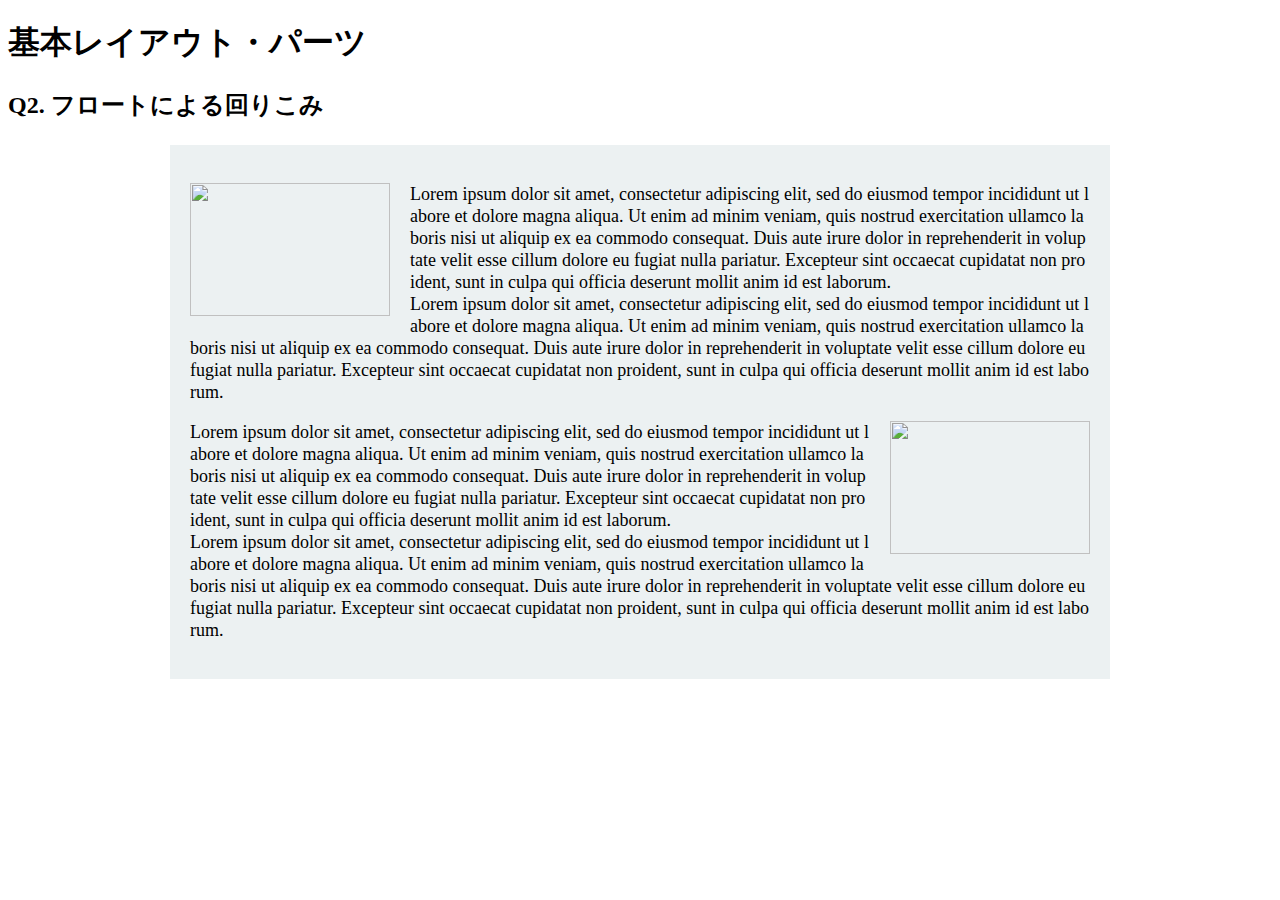
==== layout_parts/q2/index.html @ 51f18647 "q2回答" ====
<!DOCTYPE html>
<html>
  <head>
    <meta charset="utf-8">
    <meta http-equiv="X-UA-Compatible" content="IE=edge">
    <meta name="viewport" content="width=device-width, initial-scale=1.0, maximum-scale=1.0, user-scalable=no">
    <meta name="format-detection" content="telephone=no">
    <title>基本レイアウト・パーツ</title>
    <link rel="stylesheet" href="http://gizumo-inc.github.io/sample/front-lesson/layout_parts_new/assets/css/reset.css">
    <link rel="stylesheet" href="http://gizumo-inc.github.io/sample/front-lesson/layout_parts_new/assets/css/base.css">
    <link rel="stylesheet" href="css/style.css">
  </head>
  <body>
    <div class="wrapper">
      <h1 class="title">基本レイアウト・パーツ</h1>
      <h2 class="headline">
        <p class="headline__text">Q2. フロートによる回りこみ</p>
      </h2>
      <div class="box">
        <!--
             floatは要素を横並びにするという役割を持ったプロパティですが、文字を回り込ませることができるプロパティでもあります。
             その機能を使って文字列の中に画像をまぜてきれいなレイアウトを作ることができます。
             このレイアウトはボックスで言うと、1つの大きなボックスの中に2つのボックスが縦に並んでいる状態です。文字がずっと続いているのでボックスは1つしかないと思われがちですが、2つのボックスで作っているのでそこを意識してみてください。

             画像はimgタグを使って出力します。使う画像は以下の2つです。
             1つ目の画像： "http://gizumo-inc.github.io/sample/front-lesson/layout_parts_new/assets/img/q2/thumb_1.jpg"
             2つ目の画像： "http://gizumo-inc.github.io/sample/front-lesson/layout_parts_new/assets/img/q2/thumb_2.jpg"

             ■この問題で使う大事なプロパティ
             ・margin
             ・float
        -->
        <!-- 回答はクラスq2の要素の中に書いてね -->
        <!-- すでについてるクラスにはstyleを指定しない。styleをつける場合は自分で新たにクラスをつけること -->
        <div class="q2">
          <div class="q2__content">
            <div class="left__content">
              <img src="../assets/img/q2/thumb_1.jpg" alt="">
            </div>
              <p class="q2__text">Lorem ipsum dolor sit amet, consectetur adipiscing elit, sed do eiusmod tempor incididunt ut labore et dolore magna aliqua. Ut enim ad minim veniam, quis nostrud exercitation ullamco laboris nisi ut aliquip ex ea commodo consequat. Duis aute irure dolor in reprehenderit in voluptate velit esse cillum dolore eu fugiat nulla pariatur. Excepteur sint occaecat cupidatat non proident, sunt in culpa qui officia deserunt mollit anim id est laborum.<br>Lorem ipsum dolor sit amet, consectetur adipiscing elit, sed do eiusmod tempor incididunt ut labore et dolore magna aliqua. Ut enim ad minim veniam, quis nostrud exercitation ullamco laboris nisi ut aliquip ex ea commodo consequat. Duis aute irure dolor in reprehenderit in voluptate velit esse cillum dolore eu fugiat nulla pariatur. Excepteur sint occaecat cupidatat non proident, sunt in culpa qui officia deserunt mollit anim id est laborum.</p>
          </div>
          <div class="q2__content">
            <div class="right__content">
              <img src="../assets/img/q2/thumb_2.jpg" alt="">
            </div>
            <p class="q2__text">Lorem ipsum dolor sit amet, consectetur adipiscing elit, sed do eiusmod tempor incididunt ut labore et dolore magna aliqua. Ut enim ad minim veniam, quis nostrud exercitation ullamco laboris nisi ut aliquip ex ea commodo consequat. Duis aute irure dolor in reprehenderit in voluptate velit esse cillum dolore eu fugiat nulla pariatur. Excepteur sint occaecat cupidatat non proident, sunt in culpa qui officia deserunt mollit anim id est laborum.<br>Lorem ipsum dolor sit amet, consectetur adipiscing elit, sed do eiusmod tempor incididunt ut labore et dolore magna aliqua. Ut enim ad minim veniam, quis nostrud exercitation ullamco laboris nisi ut aliquip ex ea commodo consequat. Duis aute irure dolor in reprehenderit in voluptate velit esse cillum dolore eu fugiat nulla pariatur. Excepteur sint occaecat cupidatat non proident, sunt in culpa qui officia deserunt mollit anim id est laborum.</p>
          </div>
        </div>
        <!-- 回答はクラスq2の要素の中に書いてね -->
      </div>
    </div>
  </body>
</html>
---- layout_parts/q2/css/style.css ----
@charset "UTF-8";

/* 回答はここに書いてね */
.q2{
  width: 900px;
  margin: 0 auto;
  padding: 20px;
  background-color: #ECF1F2;
}

.left__content{
  float: left;
  margin-right: 20px;
  margin-bottom: 10px;
}

.right__content{
  float: right;
  margin-left: 20px;
  margin-bottom: 10px;
}

img{
  height: 133px;
  width: 200px;
}

.q2__text{
  font-size: 18px;
  line-height: 22px;
  word-break: break-all;
}

/* 回答はここに書いてね */
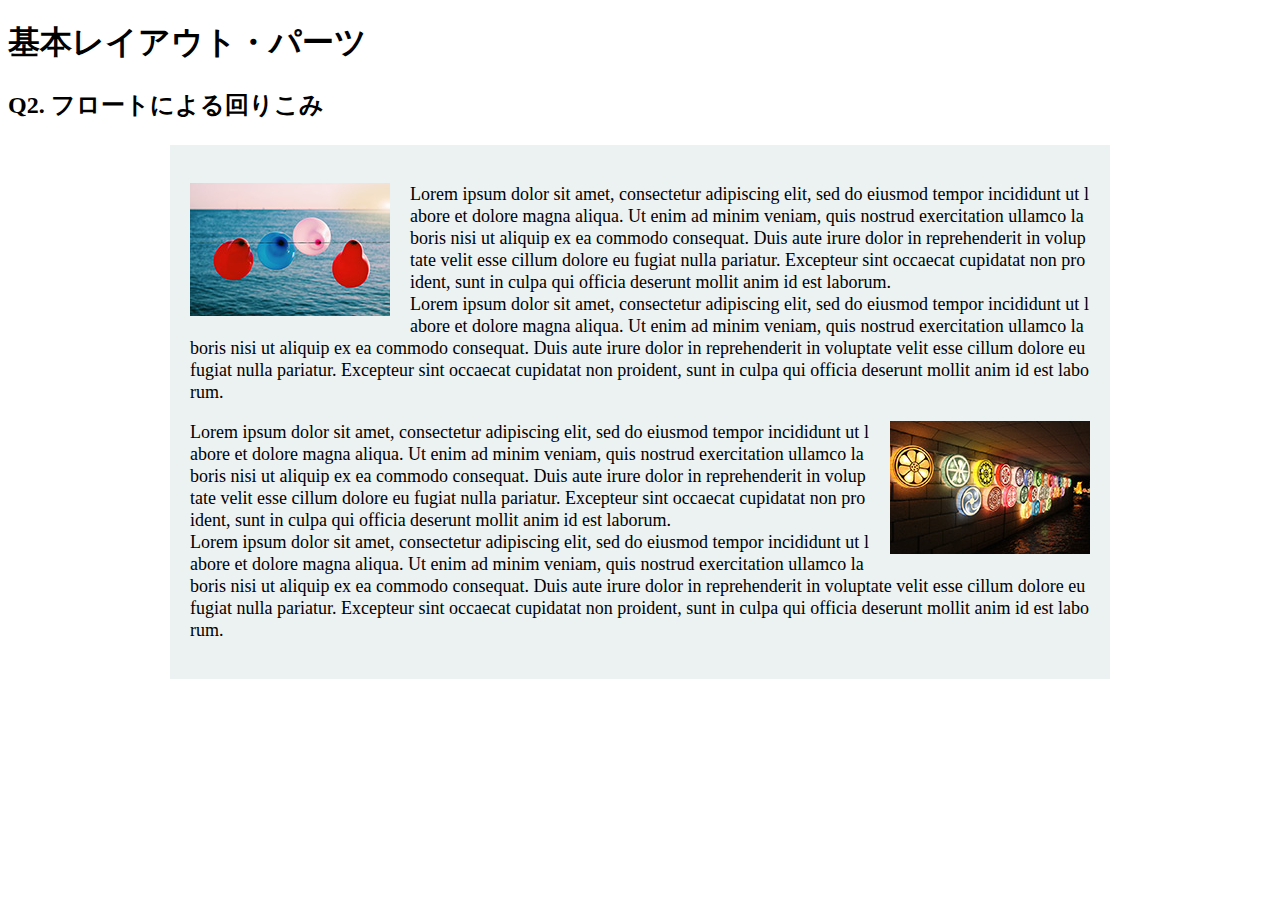
==== commit 51716741: "q2の回答の修正" ====
--- a/layout_parts/q2/index.html
+++ b/layout_parts/q2/index.html
@@ -33,17 +33,19 @@
         <!-- 回答はクラスq2の要素の中に書いてね -->
         <!-- すでについてるクラスにはstyleを指定しない。styleをつける場合は自分で新たにクラスをつけること -->
         <div class="q2">
-          <div class="q2__content">
-            <div class="left__content">
-              <img src="../assets/img/q2/thumb_1.jpg" alt="">
+          <div class="q2__contents">
+            <div class="q2__content">
+              <div class="left__content">
+                <img src="../assets/img/q2/thumb_1.jpg" alt="">
+              </div>
+                <p class="q2__text">Lorem ipsum dolor sit amet, consectetur adipiscing elit, sed do eiusmod tempor incididunt ut labore et dolore magna aliqua. Ut enim ad minim veniam, quis nostrud exercitation ullamco laboris nisi ut aliquip ex ea commodo consequat. Duis aute irure dolor in reprehenderit in voluptate velit esse cillum dolore eu fugiat nulla pariatur. Excepteur sint occaecat cupidatat non proident, sunt in culpa qui officia deserunt mollit anim id est laborum.<br>Lorem ipsum dolor sit amet, consectetur adipiscing elit, sed do eiusmod tempor incididunt ut labore et dolore magna aliqua. Ut enim ad minim veniam, quis nostrud exercitation ullamco laboris nisi ut aliquip ex ea commodo consequat. Duis aute irure dolor in reprehenderit in voluptate velit esse cillum dolore eu fugiat nulla pariatur. Excepteur sint occaecat cupidatat non proident, sunt in culpa qui officia deserunt mollit anim id est laborum.</p>
             </div>
+            <div class="q2__content">
+              <div class="right__content">
+                <img src="../assets/img/q2/thumb_2.jpg" alt="">
+              </div>
               <p class="q2__text">Lorem ipsum dolor sit amet, consectetur adipiscing elit, sed do eiusmod tempor incididunt ut labore et dolore magna aliqua. Ut enim ad minim veniam, quis nostrud exercitation ullamco laboris nisi ut aliquip ex ea commodo consequat. Duis aute irure dolor in reprehenderit in voluptate velit esse cillum dolore eu fugiat nulla pariatur. Excepteur sint occaecat cupidatat non proident, sunt in culpa qui officia deserunt mollit anim id est laborum.<br>Lorem ipsum dolor sit amet, consectetur adipiscing elit, sed do eiusmod tempor incididunt ut labore et dolore magna aliqua. Ut enim ad minim veniam, quis nostrud exercitation ullamco laboris nisi ut aliquip ex ea commodo consequat. Duis aute irure dolor in reprehenderit in voluptate velit esse cillum dolore eu fugiat nulla pariatur. Excepteur sint occaecat cupidatat non proident, sunt in culpa qui officia deserunt mollit anim id est laborum.</p>
-          </div>
-          <div class="q2__content">
-            <div class="right__content">
-              <img src="../assets/img/q2/thumb_2.jpg" alt="">
             </div>
-            <p class="q2__text">Lorem ipsum dolor sit amet, consectetur adipiscing elit, sed do eiusmod tempor incididunt ut labore et dolore magna aliqua. Ut enim ad minim veniam, quis nostrud exercitation ullamco laboris nisi ut aliquip ex ea commodo consequat. Duis aute irure dolor in reprehenderit in voluptate velit esse cillum dolore eu fugiat nulla pariatur. Excepteur sint occaecat cupidatat non proident, sunt in culpa qui officia deserunt mollit anim id est laborum.<br>Lorem ipsum dolor sit amet, consectetur adipiscing elit, sed do eiusmod tempor incididunt ut labore et dolore magna aliqua. Ut enim ad minim veniam, quis nostrud exercitation ullamco laboris nisi ut aliquip ex ea commodo consequat. Duis aute irure dolor in reprehenderit in voluptate velit esse cillum dolore eu fugiat nulla pariatur. Excepteur sint occaecat cupidatat non proident, sunt in culpa qui officia deserunt mollit anim id est laborum.</p>
           </div>
         </div>
         <!-- 回答はクラスq2の要素の中に書いてね -->
--- a/layout_parts/q2/css/style.css
+++ b/layout_parts/q2/css/style.css
@@ -1,23 +1,26 @@
 @charset "UTF-8";
 
 /* 回答はここに書いてね */
-.q2{
+.q2__contents{
   width: 900px;
-  margin: 0 auto;
   padding: 20px;
+  margin: auto;
   background-color: #ECF1F2;
 }
 
+.q2__content{
+  margin: 0 auto;
+}
+
+
 .left__content{
   float: left;
-  margin-right: 20px;
-  margin-bottom: 10px;
+  margin: 0 20px 10px 0;
 }
 
 .right__content{
   float: right;
-  margin-left: 20px;
-  margin-bottom: 10px;
+  margin: 0 0 10px 20px;
 }
 
 img{
